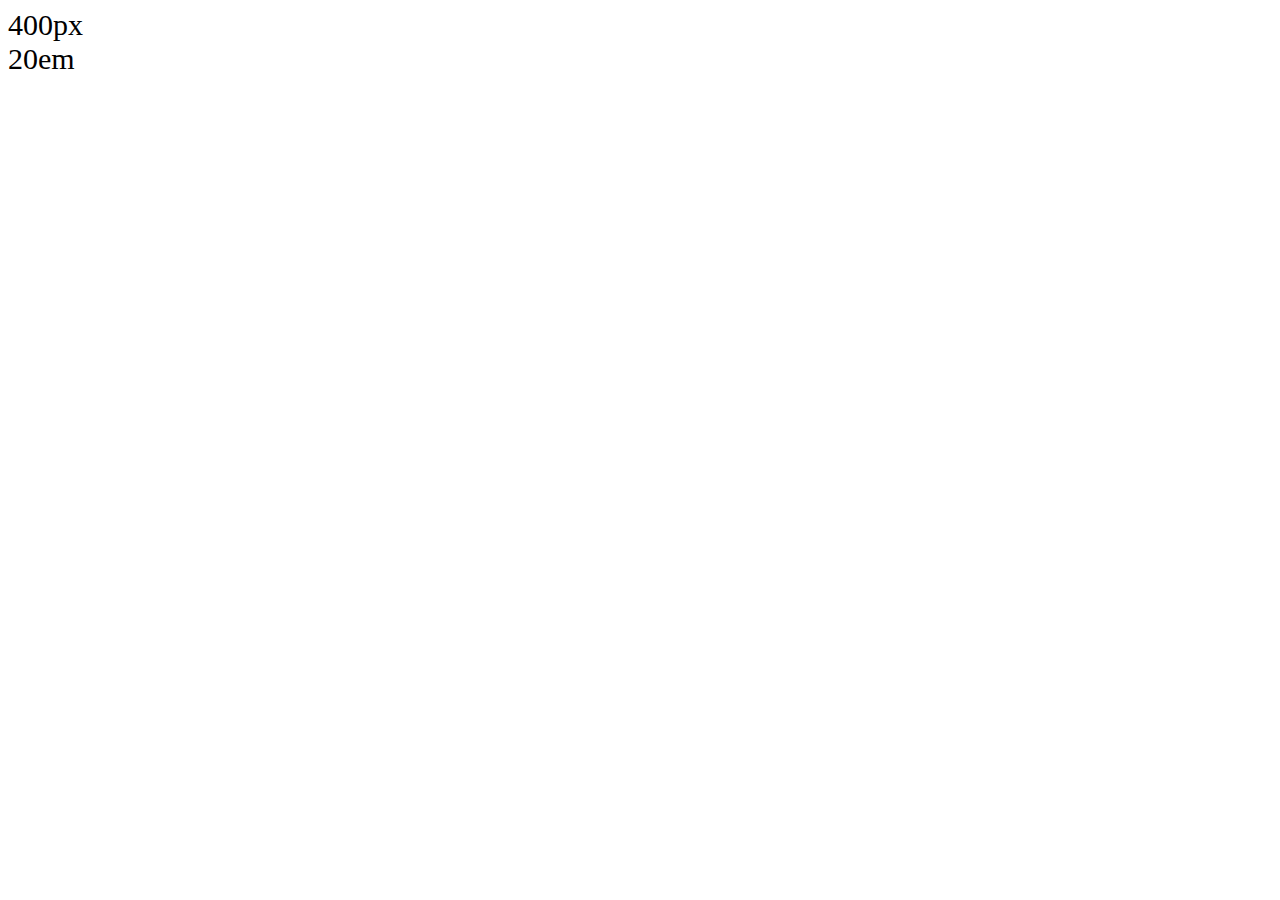
==== jednostki-miary/index.html @ 86e0662c "jednostki" ====
<!DOCTYPE html>
<html lang="en">
<head>
    <meta charset="UTF-8">
    <title>Jednostki </title>
    <link rel="stylesheet" href="css/style.css">
</head>
<body>
   
   <div id="container">
       <div id="pixele">400px</div>
       <div id="em">20em</div>
    </div>
    
</body>
</html>
---- jednostki-miary/css/style.css ----
html{
    font-size: 20px;
}

#container 
{
    font-size: 30px;
}
# container>div
{
    background-color :rgba(0,255,255,0.6);
    margin-bottom: 12x;
    height:35px;
}
#pixele 
{
    width:400px;
}
#em
{
    width: 20em;
}
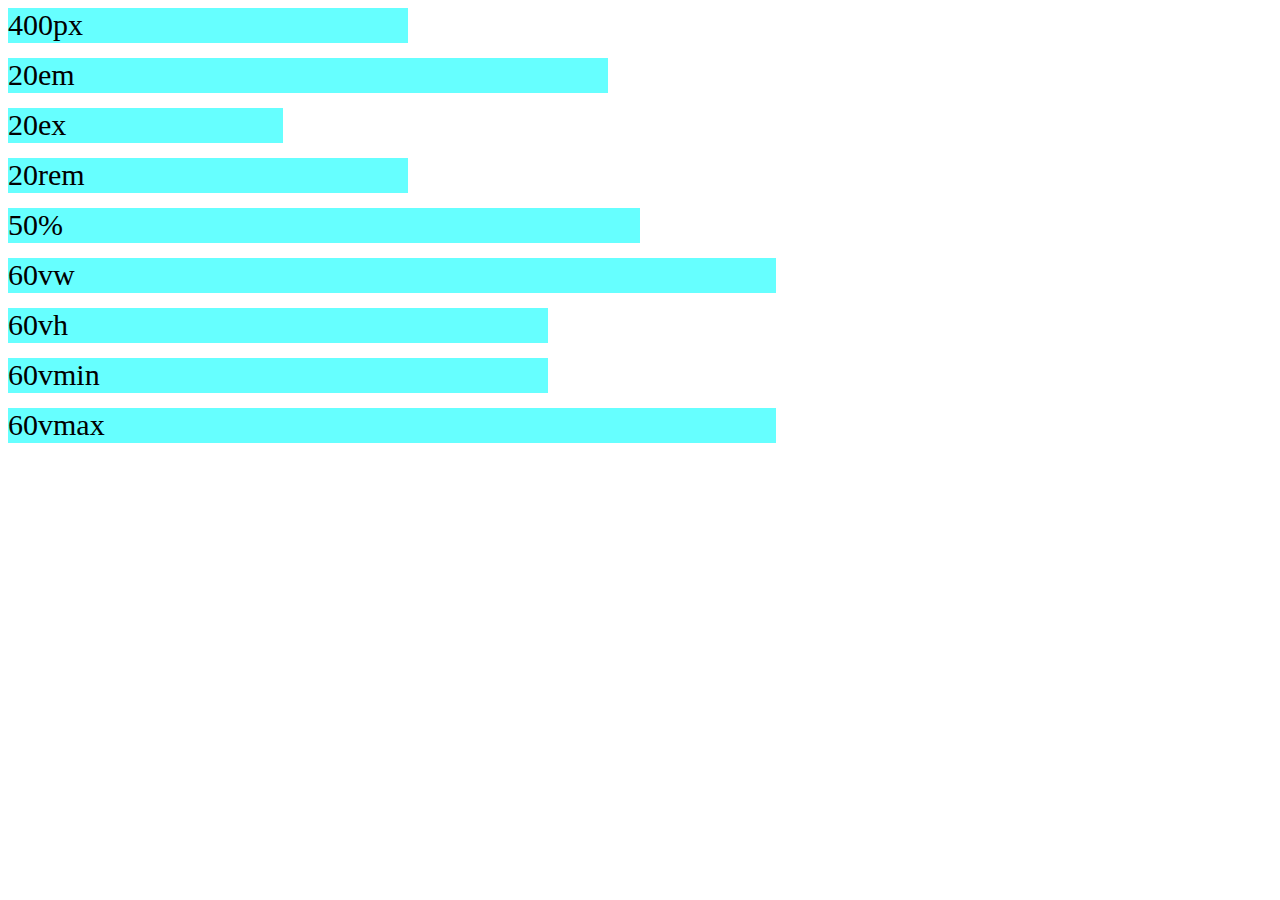
==== commit 24d94d35: "jednostki-miary" ====
--- a/jednostki-miary/index.html
+++ b/jednostki-miary/index.html
@@ -1,5 +1,6 @@
 <!DOCTYPE html>
 <html lang="en">
+
 <head>
     <meta charset="UTF-8">
     <title>Jednostki </title>
@@ -10,6 +11,13 @@
    <div id="container">
        <div id="pixele">400px</div>
        <div id="em">20em</div>
+       <div id="ex">20ex</div>
+       <div id="rem">20rem</div>
+        <div id="procent">50%</div>
+        <div id="vw">60vw</div>
+        <div id="vh">60vh</div>
+        <div id="vmin">60vmin</div>
+        <div id="vmax">60vmax</div>
     </div>
     
 </body>
--- a/jednostki-miary/css/style.css
+++ b/jednostki-miary/css/style.css
@@ -1,22 +1,51 @@
-html{
+
+html {
     font-size: 20px;
+
 }
 
-#container 
-{
+#container {
     font-size: 30px;
+
 }
-# container>div
-{
-    background-color :rgba(0,255,255,0.6);
-    margin-bottom: 12x;
-    height:35px;
+
+#container > div {
+    background-color: rgba(0, 255, 255, 0.6);
+    margin-bottom: 15px;
+    height: 35px;
 }
-#pixele 
-{
-    width:400px;
+#pixele {
+    width: 400px;
 }
+
 #em
-{
+{ 
     width: 20em;
 }
+#ex{
+    width:20ex;
+}
+#rem
+{
+    width:20rem;
+}
+#procent{
+    width:50%;
+}
+#vw
+{
+    width: 60vw;
+}
+#vh
+{
+    width:60vh;
+}
+#vmin
+{
+    width: 60vmin;
+}
+#vmax
+{
+    width: 60vmax;
+}
+
